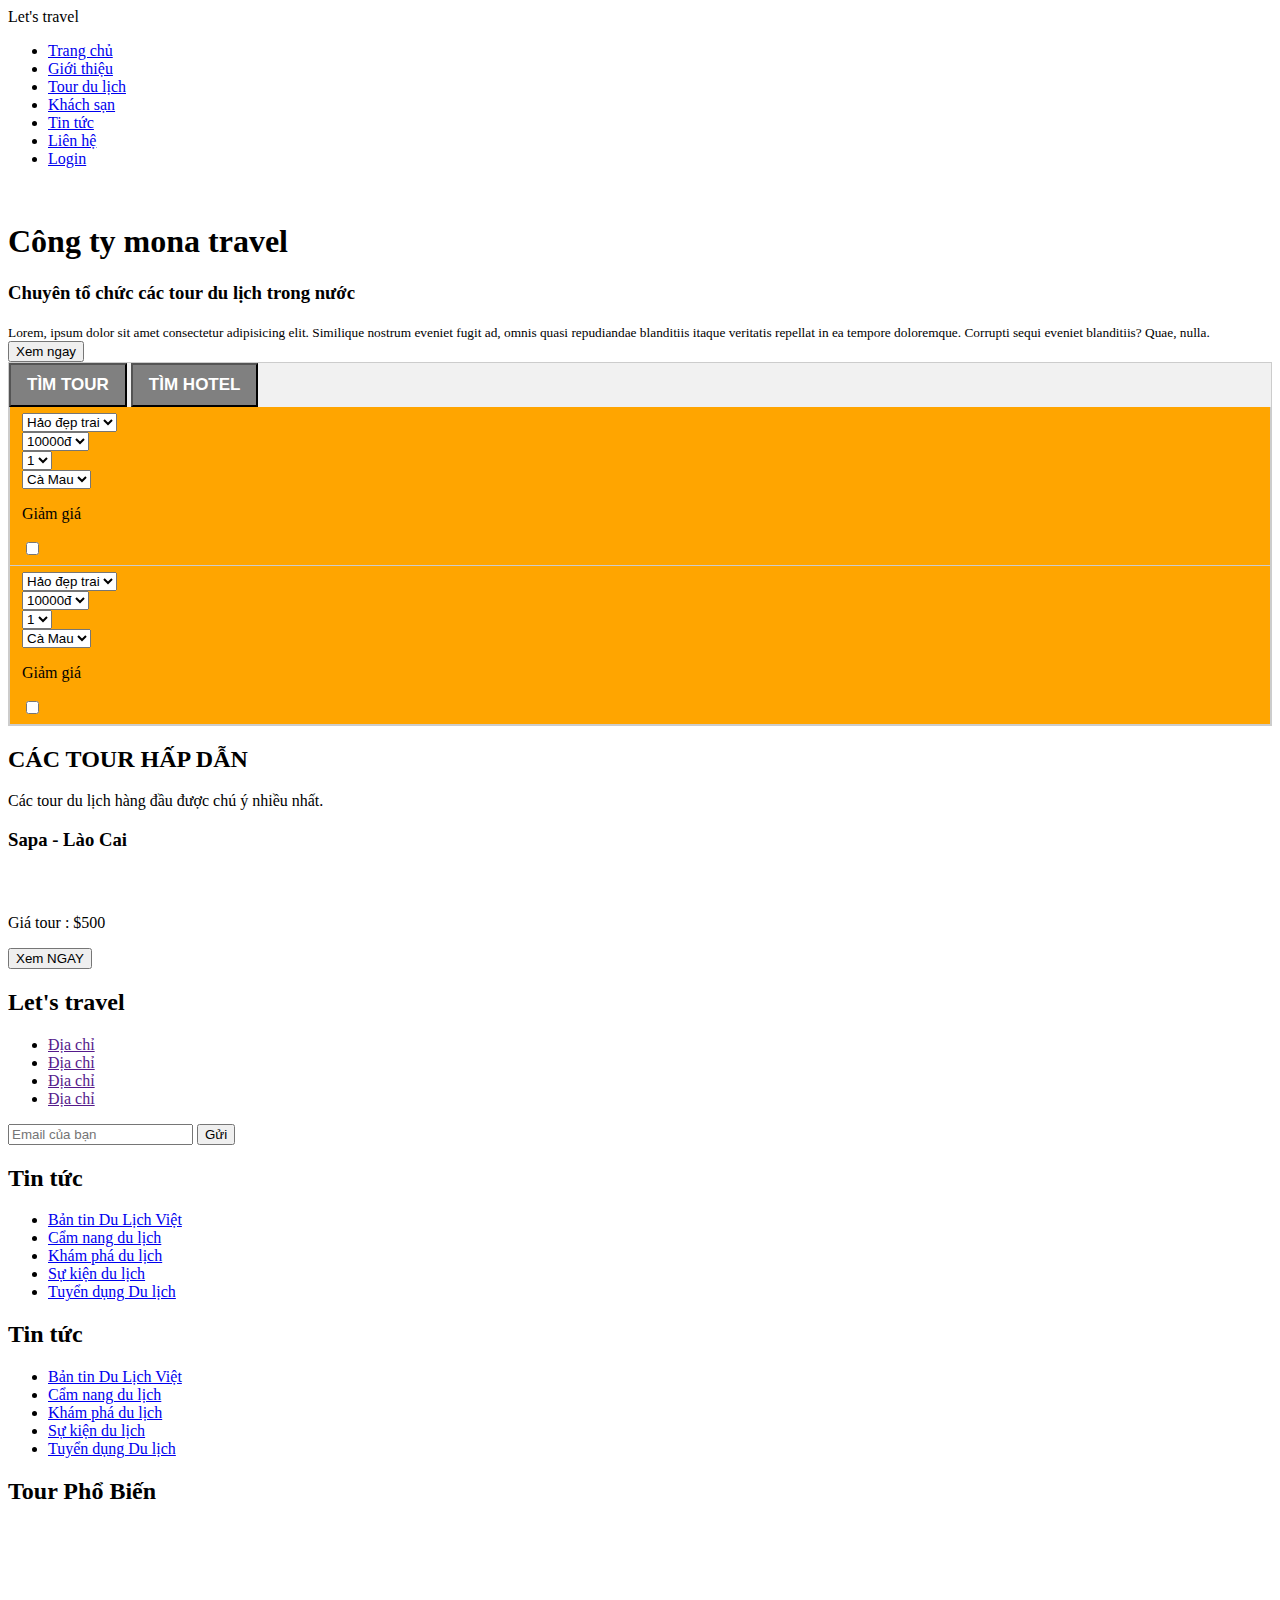
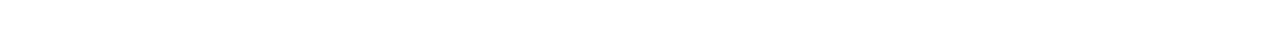
==== public/index.html @ 2fd18b0a "Merge pull request #2 from VuVanHao/master" ====
<!DOCTYPE html>
<html lang="en">
  <head>
    <meta charset="UTF-8" />
    <meta http-equiv="X-UA-Compatible" content="IE=edge" />
    <meta name="viewport" content="width=device-width, initial-scale=1.0" />
    <title>Document</title>

    <!-- Import CSS -->
    <link rel="stylesheet" href="../src/css/index.css" />
    <link rel="stylesheet" href="../src/css/search.css">
    <link rel="stylesheet" href="/src/css/vote-star.css">
    <link rel='stylesheet prefetch' href='https://netdna.bootstrapcdn.com/font-awesome/3.2.1/css/font-awesome.css'>
    <link rel="stylesheet" href="../src/css/tour-hap-dan.css">

  </head>
  <body>
    <div class="wrapper">
      <div class="container">
        <header class="menu">
          <span class="logo">Let's travel</span>
          <div class="nav">
            <ul>
              <li><a href="#">Trang chủ</a></li>
              <li><a href="#">Giới thiệu</a></li>
              <li><a href="#">Tour du lịch</a></li>
              <li><a href="#">Khách sạn</a></li>
              <li><a href="#">Tin tức</a></li>
              <li><a href="#">Liên hệ</a></li>
              <li><a href="#">Login</a></li>
            </ul>
          </div>
        </header>
        <section class="slides">
          <div class="slider">
            <div class="slider-image">
              <img
                src="https://images.unsplash.com/photo-1503457574462-bd27054394c1?ixlib=rb-1.2.1&ixid=MnwxMjA3fDB8MHxwaG90by1wYWdlfHx8fGVufDB8fHx8&auto=format&fit=crop&w=1170&q=80"
                alt=""
              />
            </div>
            <div class="slider-title">
              <h1>Công ty mona travel</h1>
              <h3>Chuyên tổ chức các tour du lịch trong nước</h3>
              <small>
                Lorem, ipsum dolor sit amet consectetur adipisicing elit.
                Similique nostrum eveniet fugit ad, omnis quasi repudiandae
                blanditiis itaque veritatis repellat in ea tempore doloremque.
                Corrupti sequi eveniet blanditiis? Quae, nulla.
              </small>
              <button type="button">Xem ngay</button>
            </div>
          </div>
        </section>
        <section>
          <div class="tab">
            <button class="tablinks" onclick="openCity(event, 'TimTour')">TÌM TOUR</button>
            <button class="tablinks" onclick="openCity(event, 'TimHotel')">TÌM HOTEL</button>
            <div id="TimTour" class="tabcontent">
              <div class="box-tour">
                <select name="Danhmuc" id="Danhmuc">
                  <option value="audi">Hảo đẹp trai</option>
                </select>
              </div>
              <div class="box-tour">
                <select name="Gia" id="Price">
                  <option value="audi">10000đ</option>
                </select>
              </div>
              <div class="box-tour">
                <select name="ngay" id="day">
                  <option value="audi">1</option>
                </select>
              </div>
              <div class="box-tour">
                <select name="khoihanh" id="adress-start">
                  <option value="audi">Cà Mau</option>
                </select>
              </div>
              <div class="box-tour-discount">
                <p>Giảm giá</p>
                <input type="checkbox" id="discount" value="Yes">
              </div>
            </div>
            <div id="TimHotel" class="tabcontent">
              <div class="box-tour">
                <select name="Danhmuc" id="Danhmuc">
                  <option value="audi">Hảo đẹp trai</option>
                </select>
              </div>
              <div class="box-tour">
                <select name="Gia" id="Price">
                  <option value="audi">10000đ</option>
                </select>
              </div>
              <div class="box-tour">
                <select name="ngay" id="day">
                  <option value="audi">1</option>
                </select>
              </div>
              <div class="box-tour">
                <select name="khoihanh" id="adress-start">
                  <option value="audi">Cà Mau</option>
                </select>
              </div>
              <div class="box-tour-discount">
                <p>Giảm giá</p>
                <input type="checkbox" id="discount" value="Yes">
              </div>
            </div>
          </div>
        </section>
        <section id="Tour-Hap-Dan">
          <h2>CÁC TOUR HẤP DẪN</h2>
          <p>Các tour du lịch hàng đầu được chú ý nhiều nhất.</p>
          <div class="element-tour">
            <div class="box-element">
              <h3>Sapa - Lào Cai</h3>
              <div class="stars">
                <form action="">
                  <input class="star star-5" id="star-5" type="radio" name="star"/>
                  <label class="star star-5" for="star-5"></label>
                  <input class="star star-4" id="star-4" type="radio" name="star"/>
                  <label class="star star-4" for="star-4"></label>
                  <input class="star star-3" id="star-3" type="radio" name="star"/>
                  <label class="star star-3" for="star-3"></label>
                  <input class="star star-2" id="star-2" type="radio" name="star"/>
                  <label class="star star-2" for="star-2"></label>
                  <input class="star star-1" id="star-1" type="radio" name="star"/>
                  <label class="star star-1" for="star-1"></label>
                </form>
              </div>
              <p>Giá tour : $500 </p>
              <button>Xem NGAY</button>
            </div>
          </div>
        </section>
        <footer class="footer">
          <div>
            <h2>Let's travel</h2>
            <ul>
              <li><a href="">Địa chỉ</a></li>
              <li><a href="">Địa chỉ</a></li>
              <li><a href="">Địa chỉ</a></li>
              <li><a href="">Địa chỉ</a></li>
            </ul>
            <div class="footer-subcribe">
              <input
                type="text"
                name="subcribe"
                id="subcribe"
                placeholder="Email của bạn"
              />
              <button type="submit">Gửi</button>
            </div>
          </div>
          <div>
            <h2>Tin tức</h2>
            <ul>
              <li><a href="#">Bản tin Du Lịch Việt</a></li>
              <li><a href="#">Cẩm nang du lịch</a></li>
              <li><a href="#">Khám phá du lịch</a></li>
              <li><a href="#">Sự kiện du lịch</a></li>
              <li><a href="#">Tuyển dụng Du lịch</a></li>
            </ul>
          </div>
          <div>
            <h2>Tin tức</h2>
            <ul>
              <li><a href="#">Bản tin Du Lịch Việt</a></li>
              <li><a href="#">Cẩm nang du lịch</a></li>
              <li><a href="#">Khám phá du lịch</a></li>
              <li><a href="#">Sự kiện du lịch</a></li>
              <li><a href="#">Tuyển dụng Du lịch</a></li>
            </ul>
          </div>
          <div>
            <h2>Tour Phổ Biến</h2>
            <div class="tour">
              <div>
                <img
                  src="https://images.unsplash.com/photo-1644982647711-9129d2ed7ceb?ixlib=rb-1.2.1&ixid=MnwxMjA3fDF8MHxwaG90by1wYWdlfHx8fGVufDB8fHx8&auto=format&fit=crop&w=1074&q=80"
                  alt=""
                />
              </div>
              <div>
                <img
                  src="https://images.unsplash.com/photo-1644982647711-9129d2ed7ceb?ixlib=rb-1.2.1&ixid=MnwxMjA3fDF8MHxwaG90by1wYWdlfHx8fGVufDB8fHx8&auto=format&fit=crop&w=1074&q=80"
                  alt=""
                />
              </div>
              <div>
                <img
                  src="https://images.unsplash.com/photo-1644982647711-9129d2ed7ceb?ixlib=rb-1.2.1&ixid=MnwxMjA3fDF8MHxwaG90by1wYWdlfHx8fGVufDB8fHx8&auto=format&fit=crop&w=1074&q=80"
                  alt=""
                />
              </div>
              <div>
                <img
                  src="https://images.unsplash.com/photo-1644982647711-9129d2ed7ceb?ixlib=rb-1.2.1&ixid=MnwxMjA3fDF8MHxwaG90by1wYWdlfHx8fGVufDB8fHx8&auto=format&fit=crop&w=1074&q=80"
                  alt=""
                />
              </div>
              <div>
                <img
                  src="https://images.unsplash.com/photo-1644982647711-9129d2ed7ceb?ixlib=rb-1.2.1&ixid=MnwxMjA3fDF8MHxwaG90by1wYWdlfHx8fGVufDB8fHx8&auto=format&fit=crop&w=1074&q=80"
                  alt=""
                />
              </div>
              <div>
                <img
                  src="https://images.unsplash.com/photo-1644982647711-9129d2ed7ceb?ixlib=rb-1.2.1&ixid=MnwxMjA3fDF8MHxwaG90by1wYWdlfHx8fGVufDB8fHx8&auto=format&fit=crop&w=1074&q=80"
                  alt=""
                />
              </div>
            </div>
          </div>
        </footer>
      </div>
    </div>
    <script>
      function openCity(evt, cityName) {
        var i, tabcontent, tablinks;
        tabcontent = document.getElementsByClassName("tabcontent");
        for (i = 0; i < tabcontent.length; i++) {
          tabcontent[i].style.display = "none";
        }
        tablinks = document.getElementsByClassName("tablinks");
        for (i = 0; i < tablinks.length; i++) {
          tablinks[i].className = tablinks[i].className.replace(" active", "");
        }
        document.getElementById(cityName).style.display = "block";
        evt.currentTarget.className += " active";
      }
      </script>
      
  </body>
</html>
---- src/css/search.css ----
.tab {
    border: 1px solid #ccc;
    background-color: #f1f1f1;
  }
  
  /* Style the buttons inside the tab */
.tab button {
    background-color: gray;
    outline: none;
    cursor: pointer;
    padding: 10px 16px;
    font-size: 17px;
    color: white;
    font-weight: bold;
}

.tab button:hover {
    background-color: #ddd;
}
  
.tab button.active {
    background-color: orange;
}
  
  /* Style the tab content */
.tabcontent {
    padding: 6px 12px;
    border: 1px solid #ccc;
    border-top: none;
    background-color: orange;
}
---- src/css/vote-star.css ----
div.stars {
    width: 270px;
    display: inline-block;
  }
   
  input.star { display: none; }
   
  label.star {
    padding: 5px;
    font-size: 25px;
    color: #444;
    transition: all .2s;
  }
   
  input.star:checked ~ label.star:before {
    content: '\f005';
    color: #FD4;
    transition: all .25s;
  }
   
  input.star-5:checked ~ label.star:before {
    color: #FE7;
    text-shadow: 0 0 20px #952;
  }
   
  input.star-1:checked ~ label.star:before { color: #F62; }
   
  label.star:hover { transform: rotate(-15deg) scale(1.3); }
   
  label.star:before {
    content: '\f006';
    font-family: FontAwesome;
  }
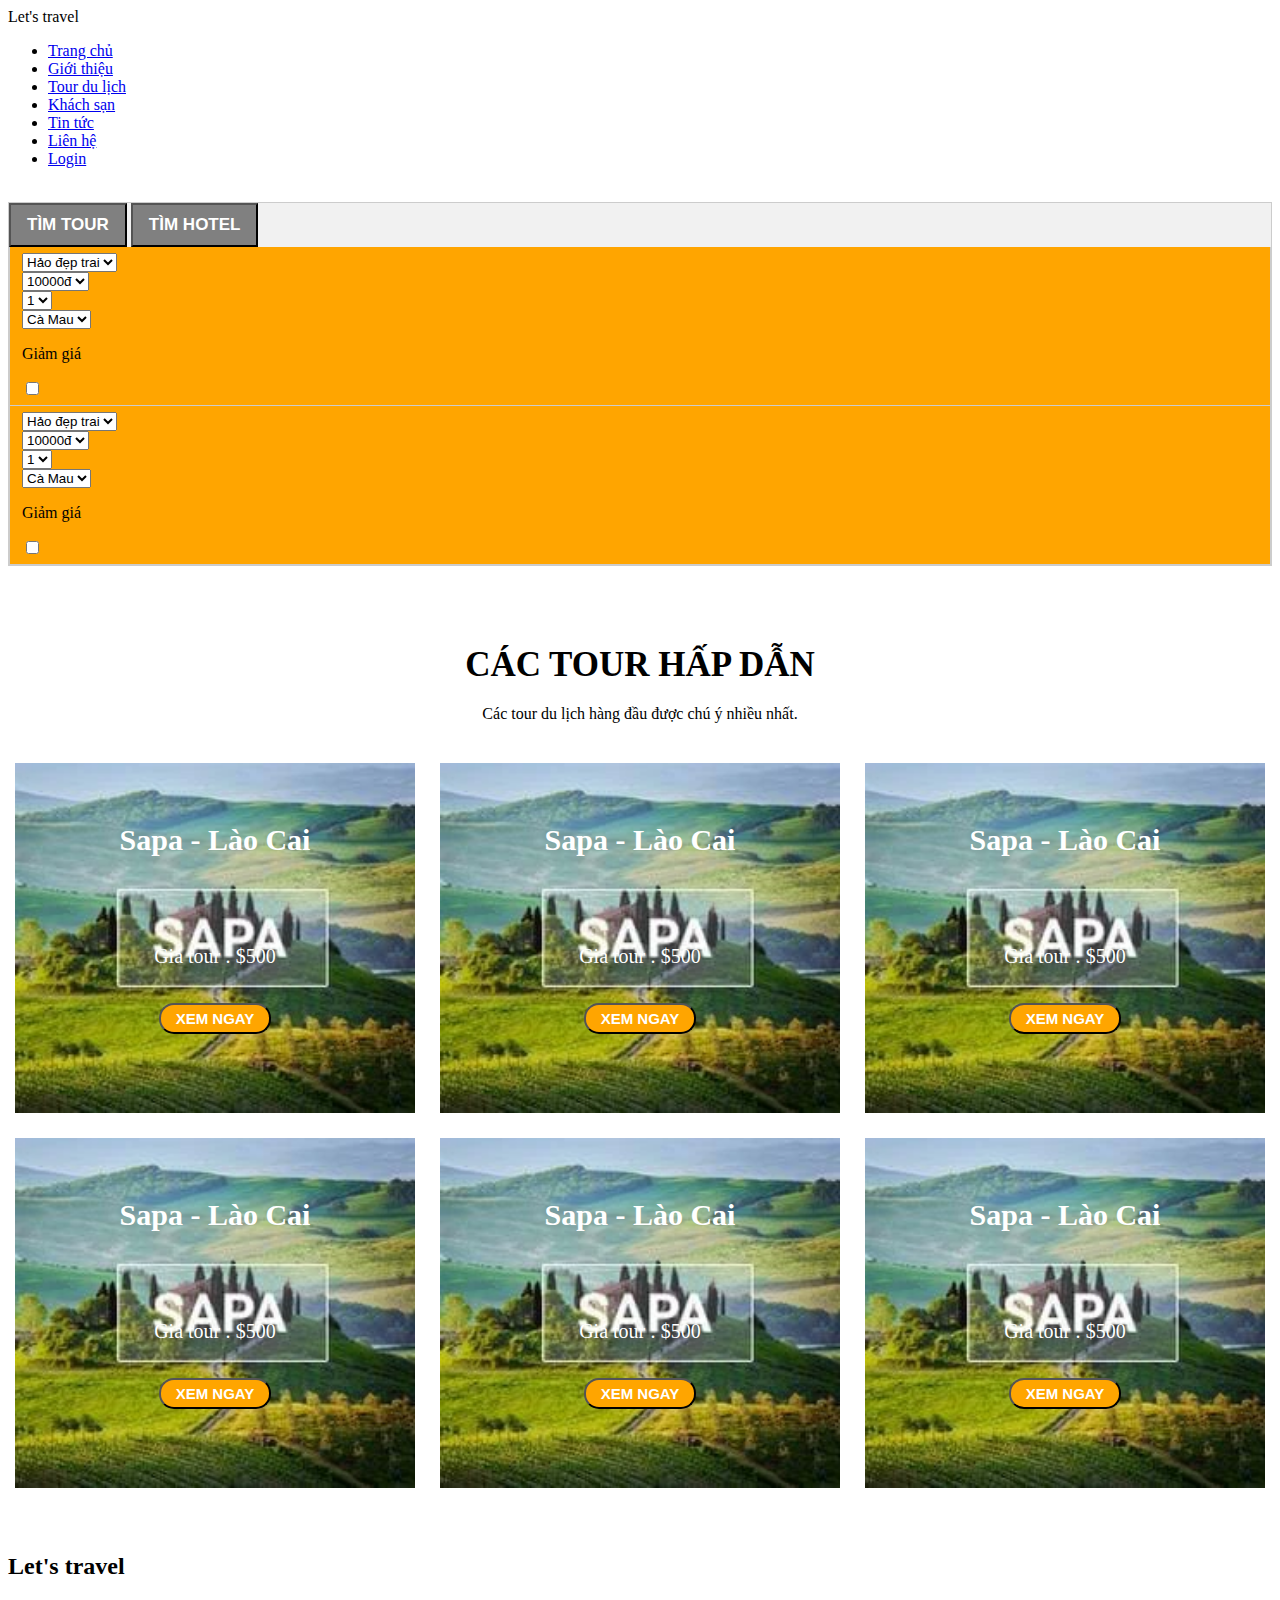
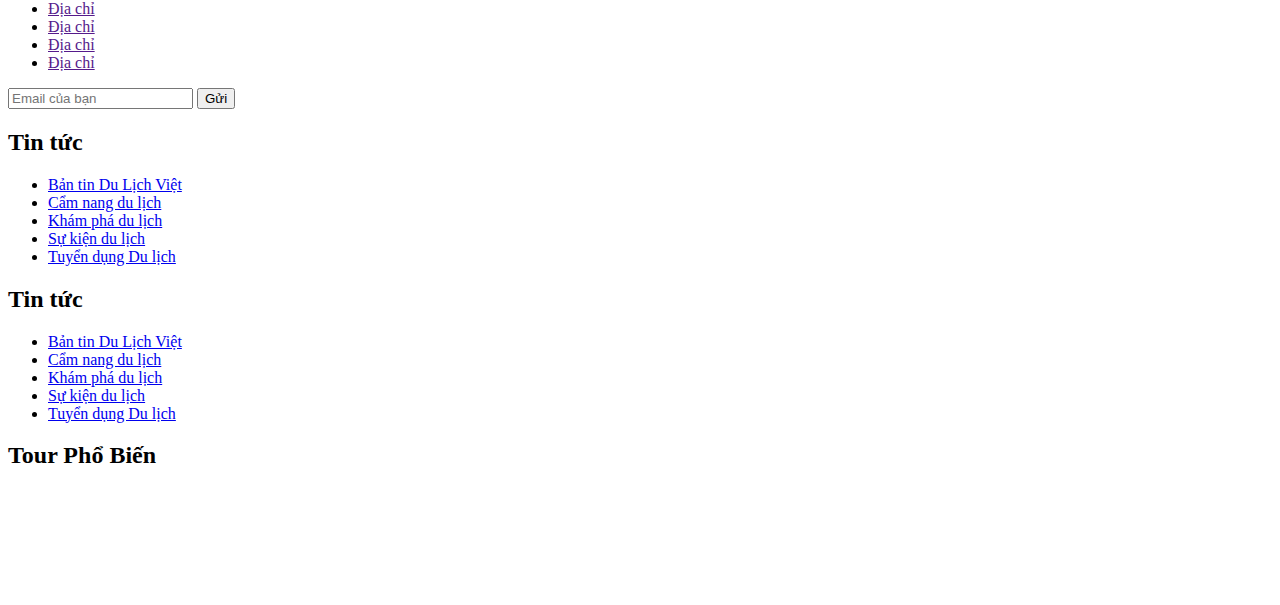
==== commit e1969f49: "them mot it" ====
--- a/public/index.html
+++ b/public/index.html
@@ -39,7 +39,7 @@
                 alt=""
               />
             </div>
-            <div class="slider-title">
+            <!--<div class="slider-title">
               <h1>Công ty mona travel</h1>
               <h3>Chuyên tổ chức các tour du lịch trong nước</h3>
               <small>
@@ -49,7 +49,7 @@
                 Corrupti sequi eveniet blanditiis? Quae, nulla.
               </small>
               <button type="button">Xem ngay</button>
-            </div>
+            </div>-->
           </div>
         </section>
         <section>
@@ -118,20 +118,117 @@
               <h3>Sapa - Lào Cai</h3>
               <div class="stars">
                 <form action="">
-                  <input class="star star-5" id="star-5" type="radio" name="star"/>
-                  <label class="star star-5" for="star-5"></label>
-                  <input class="star star-4" id="star-4" type="radio" name="star"/>
-                  <label class="star star-4" for="star-4"></label>
-                  <input class="star star-3" id="star-3" type="radio" name="star"/>
-                  <label class="star star-3" for="star-3"></label>
-                  <input class="star star-2" id="star-2" type="radio" name="star"/>
-                  <label class="star star-2" for="star-2"></label>
-                  <input class="star star-1" id="star-1" type="radio" name="star"/>
-                  <label class="star star-1" for="star-1"></label>
-                </form>
-              </div>
-              <p>Giá tour : $500 </p>
-              <button>Xem NGAY</button>
+                  <input class="star star-1" id="star-1" type="radio" name="star"/>
+                  <label class="star star-1" for="star-1"></label>
+                  <input class="star star-2" id="star-2" type="radio" name="star"/>
+                  <label class="star star-2" for="star-2"></label>
+                  <input class="star star-3" id="star-3" type="radio" name="star"/>
+                  <label class="star star-3" for="star-3"></label>
+                  <input class="star star-4" id="star-4" type="radio" name="star"/>
+                  <label class="star star-4" for="star-4"></label>
+                  <input class="star star-5" id="star-5" type="radio" name="star"/>
+                  <label class="star star-5" for="star-5"></label>
+                </form>
+              </div>
+              <p>Giá tour : $500 </p>
+              <button>XEM NGAY</button>
+            </div>
+            <div class="box-element">
+              <h3>Sapa - Lào Cai</h3>
+              <div class="stars">
+                <form action="">
+                  <input class="star star-1" id="star-1" type="radio" name="star"/>
+                  <label class="star star-1" for="star-1"></label>
+                  <input class="star star-2" id="star-2" type="radio" name="star"/>
+                  <label class="star star-2" for="star-2"></label>
+                  <input class="star star-3" id="star-3" type="radio" name="star"/>
+                  <label class="star star-3" for="star-3"></label>
+                  <input class="star star-4" id="star-4" type="radio" name="star"/>
+                  <label class="star star-4" for="star-4"></label>
+                  <input class="star star-5" id="star-5" type="radio" name="star"/>
+                  <label class="star star-5" for="star-5"></label>
+                </form>
+              </div>
+              <p>Giá tour : $500 </p>
+              <button>XEM NGAY</button>
+            </div>
+            <div class="box-element">
+              <h3>Sapa - Lào Cai</h3>
+              <div class="stars">
+                <form action="">
+                  <input class="star star-1" id="star-1" type="radio" name="star"/>
+                  <label class="star star-1" for="star-1"></label>
+                  <input class="star star-2" id="star-2" type="radio" name="star"/>
+                  <label class="star star-2" for="star-2"></label>
+                  <input class="star star-3" id="star-3" type="radio" name="star"/>
+                  <label class="star star-3" for="star-3"></label>
+                  <input class="star star-4" id="star-4" type="radio" name="star"/>
+                  <label class="star star-4" for="star-4"></label>
+                  <input class="star star-5" id="star-5" type="radio" name="star"/>
+                  <label class="star star-5" for="star-5"></label>
+                </form>
+              </div>
+              <p>Giá tour : $500 </p>
+              <button>XEM NGAY</button>
+            </div>
+          </div>
+          <div class="element-tour">
+            <div class="box-element">
+              <h3>Sapa - Lào Cai</h3>
+              <div class="stars">
+                <form action="">
+                  <input class="star star-1" id="star-1" type="radio" name="star"/>
+                  <label class="star star-1" for="star-1"></label>
+                  <input class="star star-2" id="star-2" type="radio" name="star"/>
+                  <label class="star star-2" for="star-2"></label>
+                  <input class="star star-3" id="star-3" type="radio" name="star"/>
+                  <label class="star star-3" for="star-3"></label>
+                  <input class="star star-4" id="star-4" type="radio" name="star"/>
+                  <label class="star star-4" for="star-4"></label>
+                  <input class="star star-5" id="star-5" type="radio" name="star"/>
+                  <label class="star star-5" for="star-5"></label>
+                </form>
+              </div>
+              <p>Giá tour : $500 </p>
+              <button>XEM NGAY</button>
+            </div>
+            <div class="box-element">
+              <h3>Sapa - Lào Cai</h3>
+              <div class="stars">
+                <form action="">
+                  <input class="star star-1" id="star-1" type="radio" name="star"/>
+                  <label class="star star-1" for="star-1"></label>
+                  <input class="star star-2" id="star-2" type="radio" name="star"/>
+                  <label class="star star-2" for="star-2"></label>
+                  <input class="star star-3" id="star-3" type="radio" name="star"/>
+                  <label class="star star-3" for="star-3"></label>
+                  <input class="star star-4" id="star-4" type="radio" name="star"/>
+                  <label class="star star-4" for="star-4"></label>
+                  <input class="star star-5" id="star-5" type="radio" name="star"/>
+                  <label class="star star-5" for="star-5"></label>
+                </form>
+              </div>
+              <p>Giá tour : $500 </p>
+              <button>XEM NGAY</button>
+            </div>
+            <div class="box-element">
+              <h3>Sapa - Lào Cai</h3>
+              <div class="stars">
+                <form action="">
+                  <input class="star star-1" id="star-1" type="radio" name="star"/>
+                  <label class="star star-1" for="star-1"></label>
+                  <input class="star star-2" id="star-2" type="radio" name="star"/>
+                  <label class="star star-2" for="star-2"></label>
+                  <input class="star star-3" id="star-3" type="radio" name="star"/>
+                  <label class="star star-3" for="star-3"></label>
+                  <input class="star star-4" id="star-4" type="radio" name="star"/>
+                  <label class="star star-4" for="star-4"></label>
+                  <input class="star star-5" id="star-5" type="radio" name="star"/>
+                  <label class="star star-5" for="star-5"></label>
+                </form>
+              </div>
+              <p>Giá tour : $500 </p>
+              <button>XEM NGAY</button>
             </div>
           </div>
         </section>
--- a/src/css/vote-star.css
+++ b/src/css/vote-star.css
@@ -1,5 +1,5 @@
 div.stars {
-    width: 270px;
+    width: 185px;
     display: inline-block;
   }
    
--- a/src/css/tour-hap-dan.css
+++ b/src/css/tour-hap-dan.css
@@ -0,0 +1,62 @@
+#Tour-Hap-Dan
+{
+    background-color:white;
+    width: 1250px;
+    margin: 0 auto;
+    margin-bottom: 40px;
+}
+#Tour-Hap-Dan h2{
+    text-align: center;
+    font-size: 35px;
+    padding-top: 50px ;
+    margin-bottom: 20px;
+}
+#Tour-Hap-Dan > p{
+    text-align: center;
+    margin-bottom: 40px;
+}
+.element-tour
+{
+    display: flex;
+    justify-content: space-between;
+}
+.box-element
+{
+    width: 32%;
+    height: 350px;
+    margin-bottom: 25px;
+    background-image: url(../images/banner_image_5.webp);
+    background-repeat: no-repeat;
+    background-size: cover;
+}
+.box-element > h3
+{
+    text-align: center;
+    font-size: 30px;
+    color: white;
+    margin-top: 15%;
+    padding-bottom: 15px;
+}
+.box-element > .stars
+{
+    display: block;
+    margin: 0 auto;
+}
+.box-element > p{
+    font-size: 20px;
+    color: white;
+    text-align: center;
+    margin-top: 15px;
+    margin-bottom: 35px;
+}
+.box-element > button
+{
+    display: block;
+    margin: 0 auto;
+    font-size: 15px;
+    font-weight: bold;
+    color: white;
+    padding: 5px 15px;
+    background-color: orange;
+    border-radius: 15px;
+}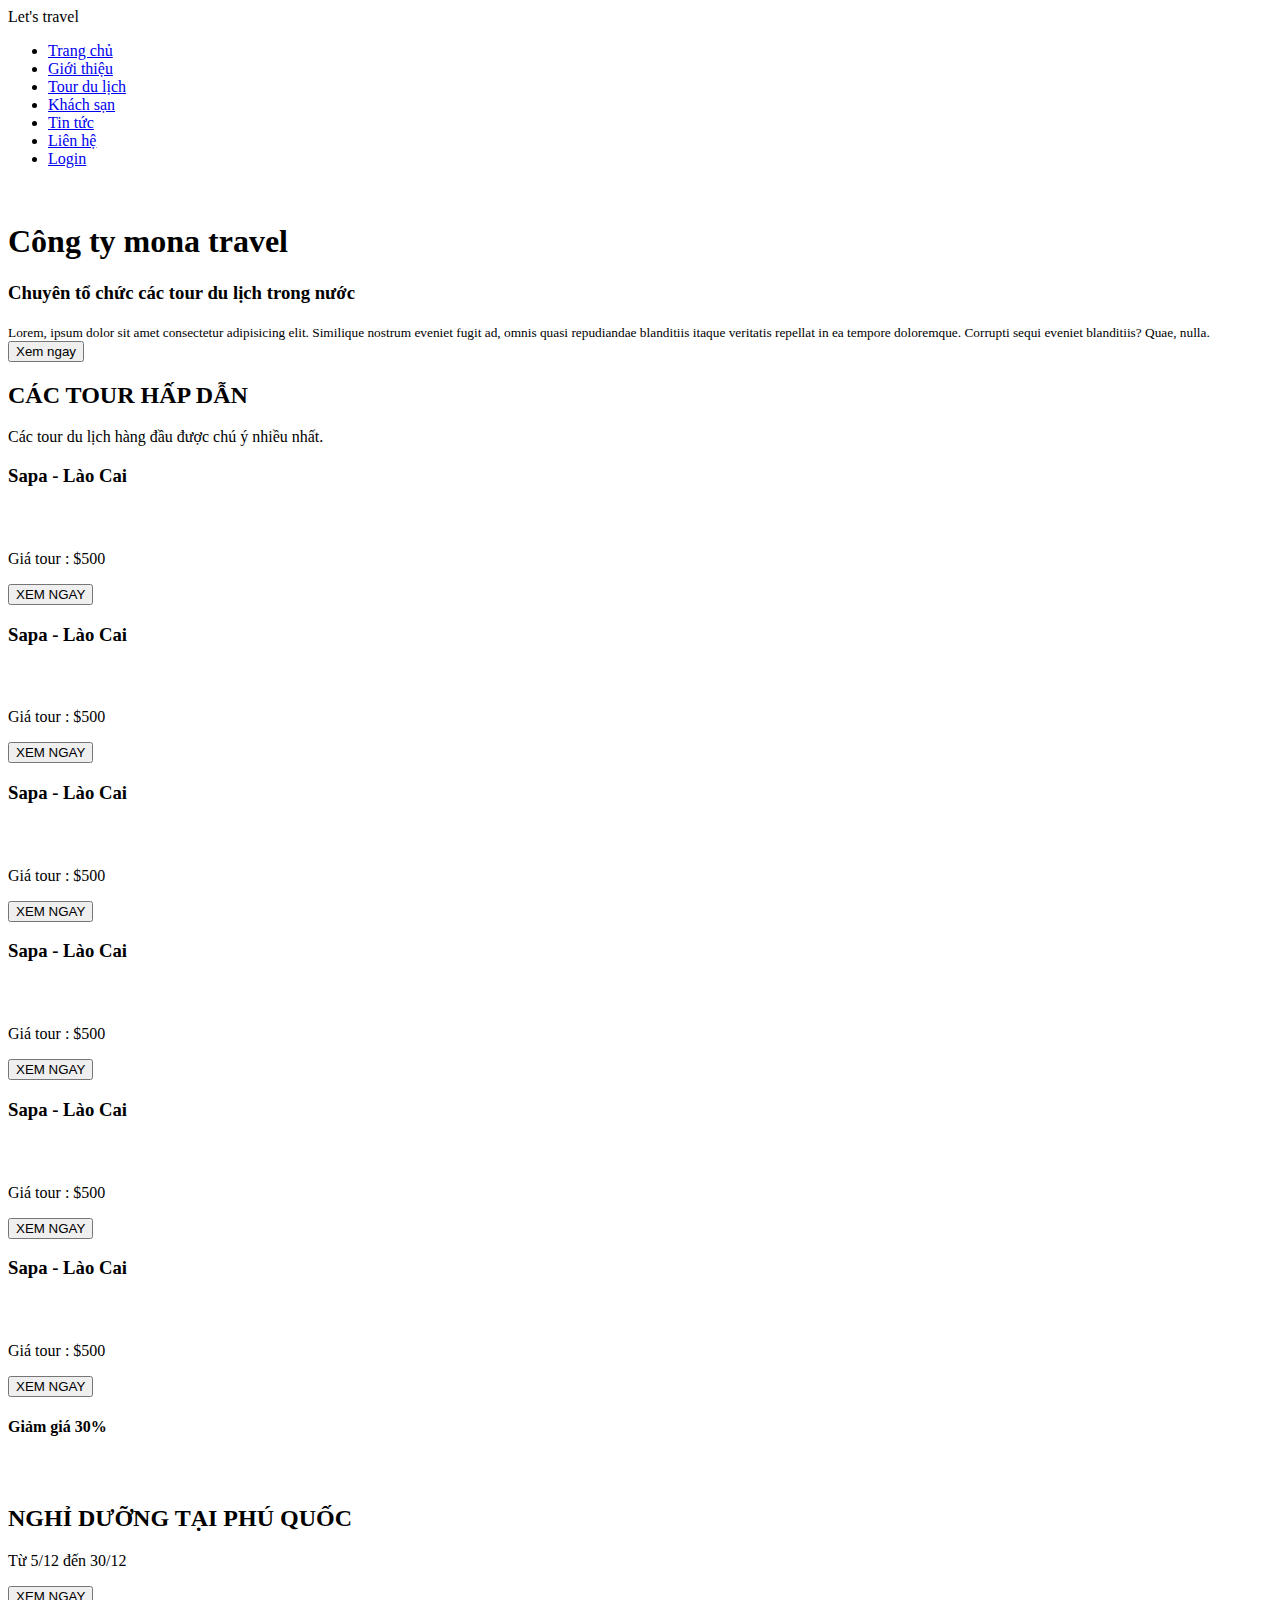
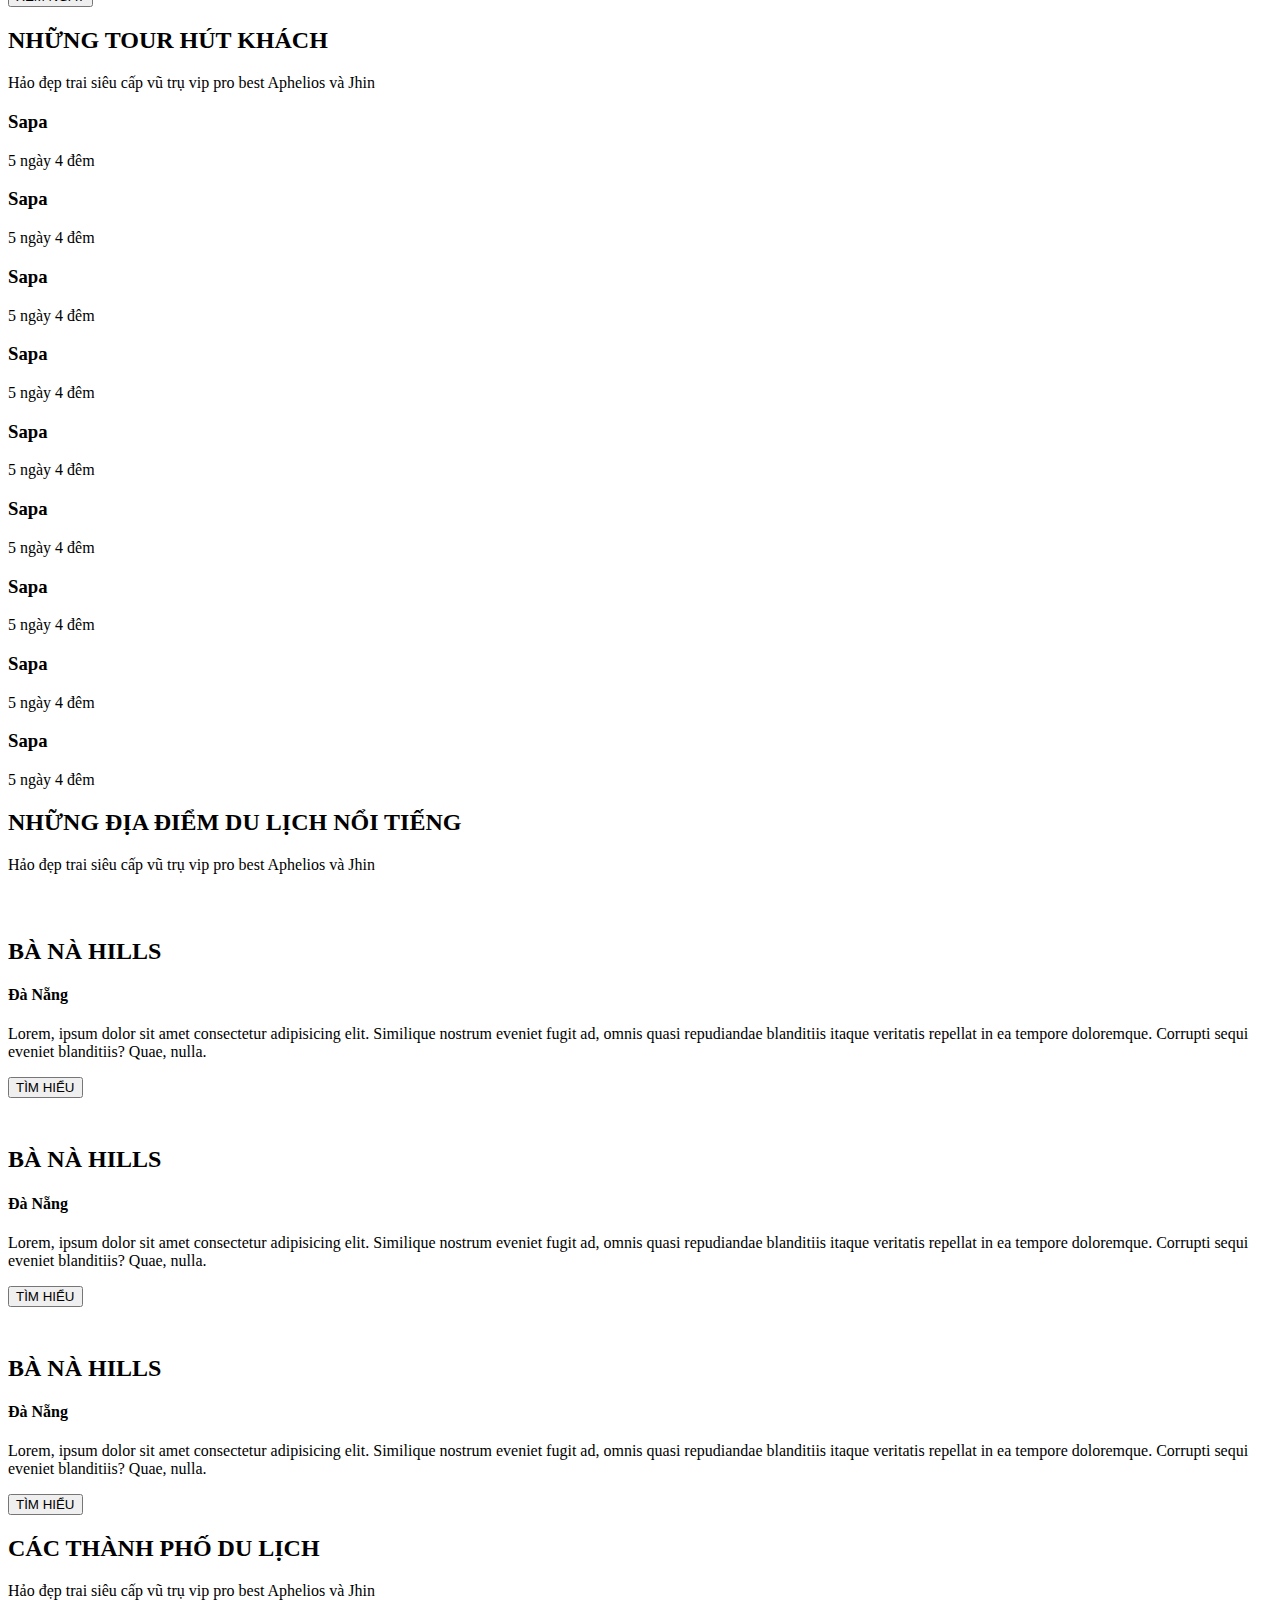
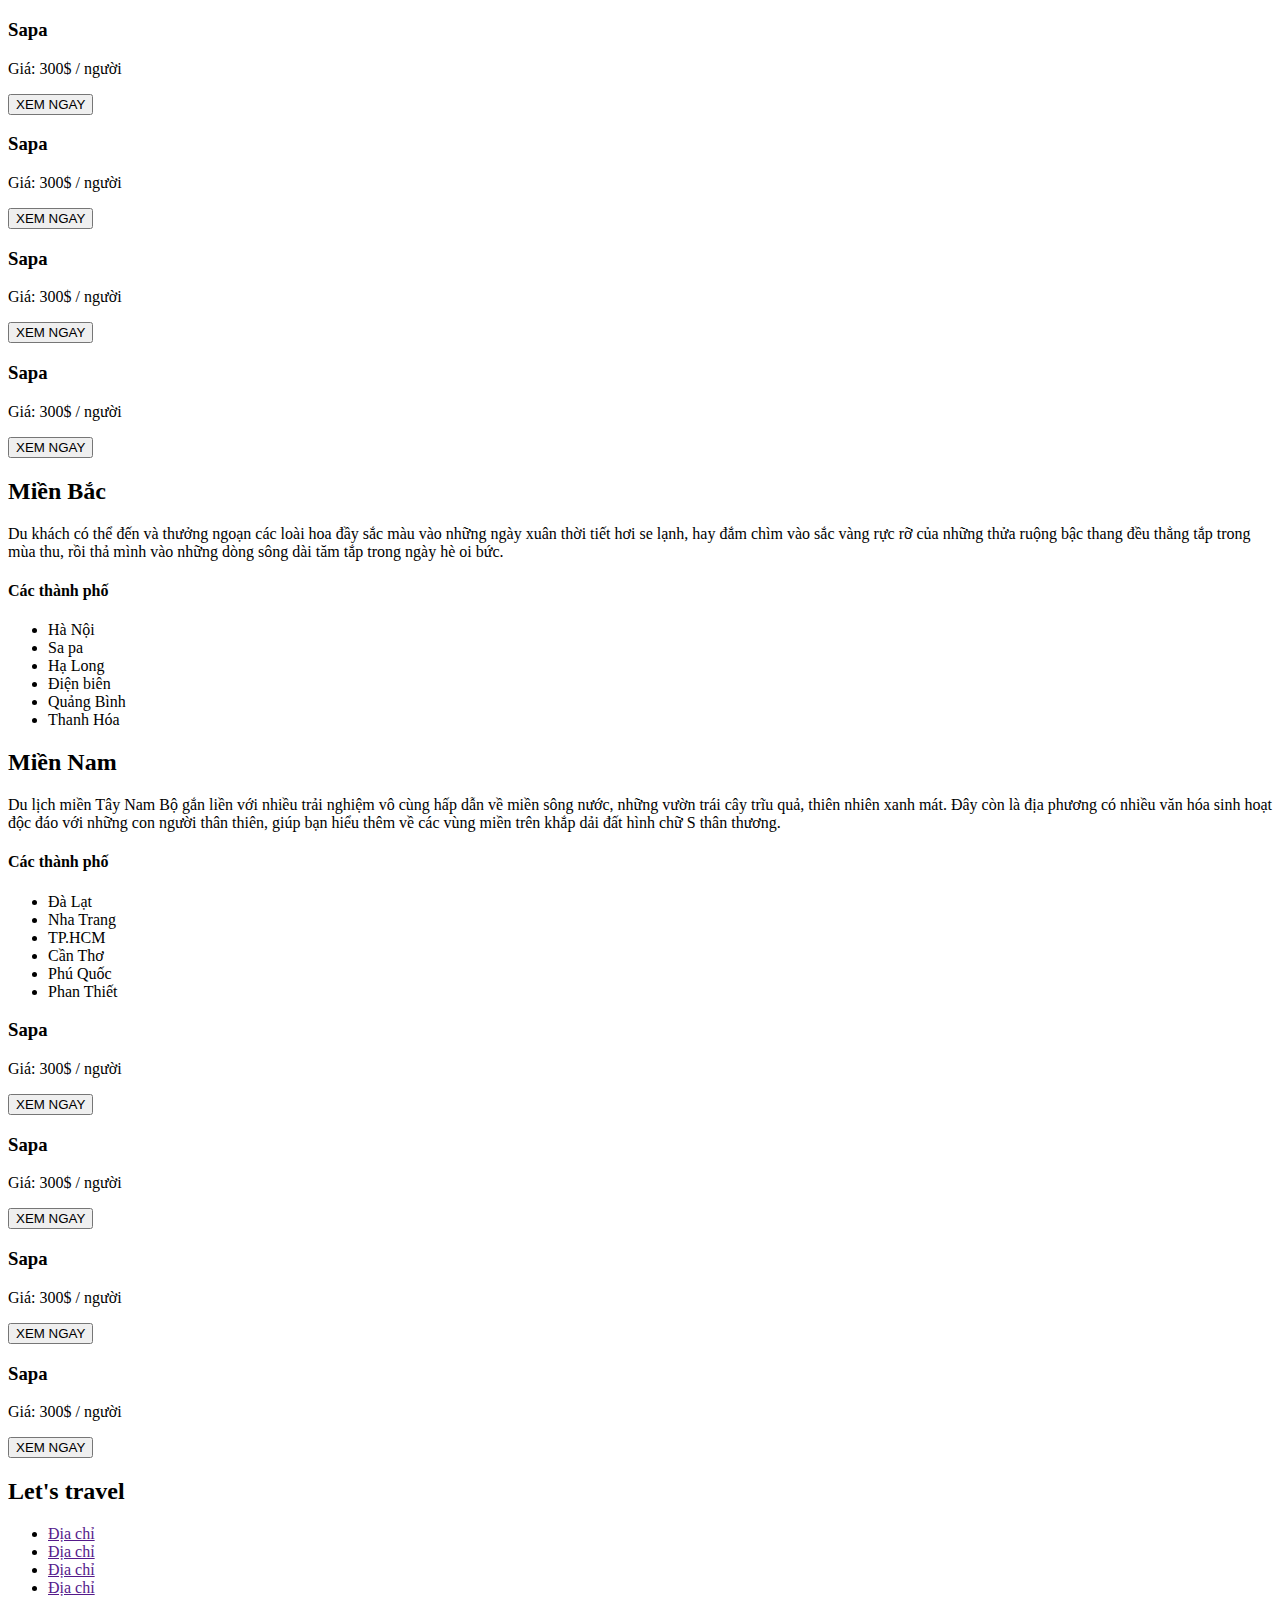
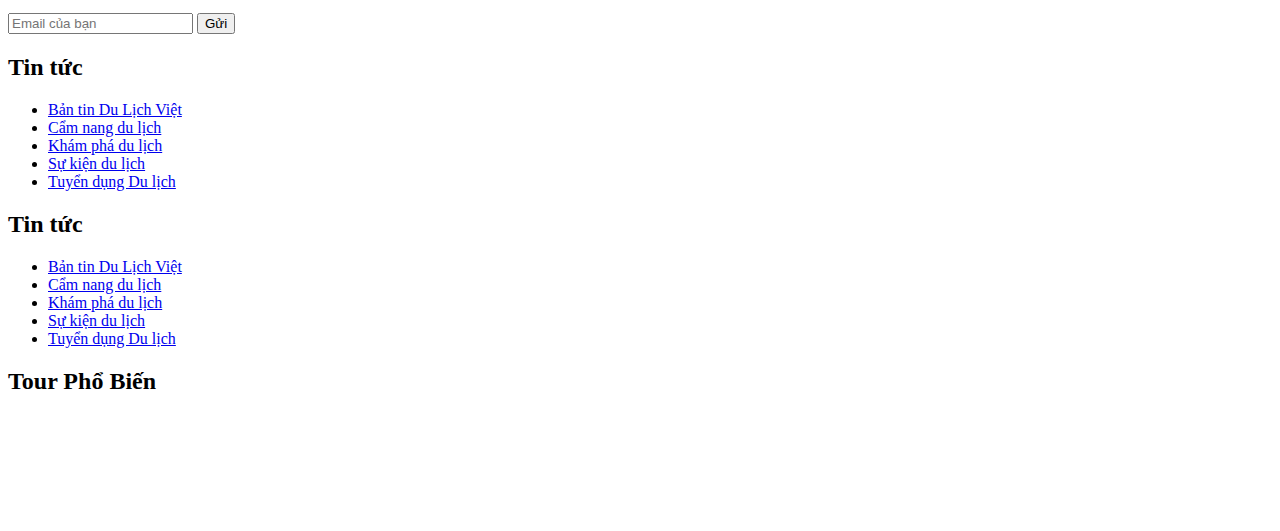
==== commit e650f9fd: "haodeptrai" ====
--- a/public/index.html
+++ b/public/index.html
@@ -11,7 +11,8 @@
     <link rel="stylesheet" href="../src/css/search.css">
     <link rel="stylesheet" href="/src/css/vote-star.css">
     <link rel='stylesheet prefetch' href='https://netdna.bootstrapcdn.com/font-awesome/3.2.1/css/font-awesome.css'>
-    <link rel="stylesheet" href="../src/css/tour-hap-dan.css">
+    <link rel="stylesheet" href="../src/css/nghi-duong-phu-quoc.css">
+    <link rel="stylesheet" href="../src/css/noi-tieng.css">
 
   </head>
   <body>
@@ -23,7 +24,7 @@
             <ul>
               <li><a href="#">Trang chủ</a></li>
               <li><a href="#">Giới thiệu</a></li>
-              <li><a href="#">Tour du lịch</a></li>
+              <li><a href="tour-du-lich.html">Tour du lịch</a></li>
               <li><a href="#">Khách sạn</a></li>
               <li><a href="#">Tin tức</a></li>
               <li><a href="#">Liên hệ</a></li>
@@ -39,7 +40,7 @@
                 alt=""
               />
             </div>
-            <!--<div class="slider-title">
+            <div class="slider-title">
               <h1>Công ty mona travel</h1>
               <h3>Chuyên tổ chức các tour du lịch trong nước</h3>
               <small>
@@ -49,10 +50,10 @@
                 Corrupti sequi eveniet blanditiis? Quae, nulla.
               </small>
               <button type="button">Xem ngay</button>
-            </div>-->
+            </div>
           </div>
         </section>
-        <section>
+        <!-- <section>
           <div class="tab">
             <button class="tablinks" onclick="openCity(event, 'TimTour')">TÌM TOUR</button>
             <button class="tablinks" onclick="openCity(event, 'TimHotel')">TÌM HOTEL</button>
@@ -109,7 +110,7 @@
               </div>
             </div>
           </div>
-        </section>
+        </section> -->
         <section id="Tour-Hap-Dan">
           <h2>CÁC TOUR HẤP DẪN</h2>
           <p>Các tour du lịch hàng đầu được chú ý nhiều nhất.</p>
@@ -232,6 +233,296 @@
             </div>
           </div>
         </section>
+        <section id="nghi-duong">
+          <div class="content">
+            <h4>Giảm giá 30% </h4>
+            <div class="stars">
+              <form action="">
+                <input class="star star-1" id="star-1" type="radio" name="star"/>
+                <label class="star star-1" for="star-1"></label>
+                <input class="star star-2" id="star-2" type="radio" name="star"/>
+                <label class="star star-2" for="star-2"></label>
+                <input class="star star-3" id="star-3" type="radio" name="star"/>
+                <label class="star star-3" for="star-3"></label>
+                <input class="star star-4" id="star-4" type="radio" name="star"/>
+                <label class="star star-4" for="star-4"></label>
+                <input class="star star-5" id="star-5" type="radio" name="star"/>
+                <label class="star star-5" for="star-5"></label>
+              </form>
+            </div>
+            <h2>NGHỈ DƯỠNG TẠI PHÚ QUỐC</h2>
+            <p>Từ 5/12 đến 30/12</p>
+            <button>XEM NGAY</button>
+          </div>
+        </section>
+        <section id="tour-hut-khach">
+          <div class="head">
+            <h2>NHỮNG TOUR HÚT KHÁCH</h2>
+            <p>Hảo đẹp trai siêu cấp vũ trụ vip pro best Aphelios và Jhin</p>
+          </div> 
+          <div class="box-hut">
+            <div class="box-hut-element">
+              <div class="nd">
+                <h3>Sapa</h3>
+                <p>5 ngày 4 đêm</p>
+              </div>
+            </div>
+            <div class="box-hut-element">
+              <div class="nd">
+                <h3>Sapa</h3>
+                <p>5 ngày 4 đêm</p>
+              </div>
+            </div>
+            <div class="box-hut-element">
+              <div class="nd">
+                <h3>Sapa</h3>
+                <p>5 ngày 4 đêm</p>
+              </div>
+            </div>
+          </div>
+          <div class="box-hut">
+            <div class="box-hut-element">
+              <div class="nd">
+                <h3>Sapa</h3>
+                <p>5 ngày 4 đêm</p>
+              </div>
+            </div>
+            <div class="box-hut-element">
+              <div class="nd">
+                <h3>Sapa</h3>
+                <p>5 ngày 4 đêm</p>
+              </div>
+            </div>
+            <div class="box-hut-element">
+              <div class="nd">
+                <h3>Sapa</h3>
+                <p>5 ngày 4 đêm</p>
+              </div>
+            </div>
+          </div>
+          <div class="box-hut">
+            <div class="box-hut-element">
+              <div class="nd">
+                <h3>Sapa</h3>
+                <p>5 ngày 4 đêm</p>
+              </div>
+            </div>
+            <div class="box-hut-element">
+              <div class="nd">
+                <h3>Sapa</h3>
+                <p>5 ngày 4 đêm</p>
+              </div>
+            </div>
+            <div class="box-hut-element">
+              <div class="nd">
+                <h3>Sapa</h3>
+                <p>5 ngày 4 đêm</p>
+              </div>
+            </div>
+          </div>
+        </section>
+        <section id="noi-tieng">
+          <div class="head ">
+            <h2>NHỮNG ĐỊA ĐIỂM DU LỊCH NỔI TIẾNG</h2>
+            <p>Hảo đẹp trai siêu cấp vũ trụ vip pro best Aphelios và Jhin</p>
+          </div> 
+          <div class="location">
+            <div class="location-element">
+              <div class="infor">
+                <div class="stars">
+                  <form action="">
+                    <input class="star star-1" id="star-1" type="radio" name="star"/>
+                    <label class="star star-1" for="star-1"></label>
+                    <input class="star star-2" id="star-2" type="radio" name="star"/>
+                    <label class="star star-2" for="star-2"></label>
+                    <input class="star star-3" id="star-3" type="radio" name="star"/>
+                    <label class="star star-3" for="star-3"></label>
+                    <input class="star star-4" id="star-4" type="radio" name="star"/>
+                    <label class="star star-4" for="star-4"></label>
+                    <input class="star star-5" id="star-5" type="radio" name="star"/>
+                    <label class="star star-5" for="star-5"></label>
+                  </form>
+                </div>
+                <h2>BÀ NÀ HILLS</h2>
+                <h4>Đà Nẵng</h4>
+                <p>Lorem, ipsum dolor sit amet consectetur adipisicing elit.
+                  Similique nostrum eveniet fugit ad, omnis quasi repudiandae
+                  blanditiis itaque veritatis repellat in ea tempore doloremque.
+                  Corrupti sequi eveniet blanditiis? Quae, nulla.
+                </p>
+                <button>TÌM HIỂU</button> 
+              </div>
+            </div>
+            <div class="location-element">
+              <div class="infor">
+                <div class="stars">
+                  <form action="">
+                    <input class="star star-1" id="star-1" type="radio" name="star"/>
+                    <label class="star star-1" for="star-1"></label>
+                    <input class="star star-2" id="star-2" type="radio" name="star"/>
+                    <label class="star star-2" for="star-2"></label>
+                    <input class="star star-3" id="star-3" type="radio" name="star"/>
+                    <label class="star star-3" for="star-3"></label>
+                    <input class="star star-4" id="star-4" type="radio" name="star"/>
+                    <label class="star star-4" for="star-4"></label>
+                    <input class="star star-5" id="star-5" type="radio" name="star"/>
+                    <label class="star star-5" for="star-5"></label>
+                  </form>
+                </div>
+                <h2>BÀ NÀ HILLS</h2>
+                <h4>Đà Nẵng</h4>
+                <p>Lorem, ipsum dolor sit amet consectetur adipisicing elit.
+                  Similique nostrum eveniet fugit ad, omnis quasi repudiandae
+                  blanditiis itaque veritatis repellat in ea tempore doloremque.
+                  Corrupti sequi eveniet blanditiis? Quae, nulla.
+                </p>
+                <button>TÌM HIỂU</button> 
+              </div>
+            </div>
+            <div class="location-element">
+              <div class="infor">
+                <div class="stars">
+                  <form action="">
+                    <input class="star star-1" id="star-1" type="radio" name="star"/>
+                    <label class="star star-1" for="star-1"></label>
+                    <input class="star star-2" id="star-2" type="radio" name="star"/>
+                    <label class="star star-2" for="star-2"></label>
+                    <input class="star star-3" id="star-3" type="radio" name="star"/>
+                    <label class="star star-3" for="star-3"></label>
+                    <input class="star star-4" id="star-4" type="radio" name="star"/>
+                    <label class="star star-4" for="star-4"></label>
+                    <input class="star star-5" id="star-5" type="radio" name="star"/>
+                    <label class="star star-5" for="star-5"></label>
+                  </form>
+                </div>
+                <h2>BÀ NÀ HILLS</h2>
+                <h4>Đà Nẵng</h4>
+                <p>Lorem, ipsum dolor sit amet consectetur adipisicing elit.
+                  Similique nostrum eveniet fugit ad, omnis quasi repudiandae
+                  blanditiis itaque veritatis repellat in ea tempore doloremque.
+                  Corrupti sequi eveniet blanditiis? Quae, nulla.
+                </p>
+                <button>TÌM HIỂU</button> 
+              </div>
+            </div>
+          </div>
+          <div class="head ">
+            <h2>CÁC THÀNH PHỐ DU LỊCH</h2>
+            <p>Hảo đẹp trai siêu cấp vũ trụ vip pro best Aphelios và Jhin</p>
+          </div>
+          <div class="body-du-lich ">
+            <div class="du-lich-left">
+              <div class="list-du-lich">
+                <div class="du-lich-elemet">
+                  <div class="infor-list">
+                    <h3>Sapa</h3>
+                    <p>Giá: <span>300$</span> / người</p>
+                    <button>XEM NGAY</button> 
+                  </div>
+                </div>
+                <div class="du-lich-elemet">
+                  <div class="infor-list">
+                    <h3>Sapa</h3>
+                    <p>Giá: <span>300$</span> / người</p>
+                    <button>XEM NGAY</button> 
+                  </div>
+                </div>
+              </div>
+              <div class="list-du-lich">
+                <div class="du-lich-elemet">
+                  <div class="infor-list">
+                    <h3>Sapa</h3>
+                    <p>Giá: <span>300$</span> / người</p>
+                    <button>XEM NGAY</button> 
+                  </div>
+                </div>
+                <div class="du-lich-elemet">
+                  <div class="infor-list">
+                    <h3>Sapa</h3>
+                    <p>Giá: <span>300$</span> / người</p>
+                    <button>XEM NGAY</button> 
+                  </div>
+                </div>
+              </div>
+            </div>
+            <div class="du-lich-right">
+              <div class="infor-right">
+                <h2>Miền Bắc</h2>
+                <p>Du khách có thể đến và thưởng ngoạn các loài hoa 
+                  đầy sắc màu vào những ngày xuân thời tiết hơi se lạnh, hay 
+                  đắm chìm vào sắc vàng rực rỡ của những thửa ruộng bậc thang 
+                  đều thẳng tắp trong mùa thu, rồi thả mình vào những dòng sông dài tăm tắp trong ngày hè oi bức.
+                </p>
+                <h4>Các thành phố</h4>
+                <ul>
+                  <li>Hà Nội</li>
+                  <li>Sa pa</li>
+                  <li>Hạ Long</li>
+                  <li>Điện biên</li>
+                  <li>Quảng Bình</li>
+                  <li>Thanh Hóa</li>
+                </ul>
+              </div>
+            </div>
+          </div>
+          <div class="body-du-lich">
+            <div class="du-lich-right">
+              <div class="infor-right">
+                <h2>Miền Nam</h2>
+                <p>Du lịch miền Tây Nam Bộ gắn liền với nhiều trải nghiệm
+                   vô cùng hấp dẫn về miền sông nước, những vườn trái 
+                   cây trĩu quả, thiên nhiên xanh mát. Đây còn là địa phương 
+                   có nhiều văn hóa sinh hoạt độc đáo với những con người thân thiên, 
+                   giúp bạn hiểu thêm về các vùng miền trên khắp dải đất hình chữ S thân thương.
+                </p>
+                <h4>Các thành phố</h4>
+                <ul>
+                  <li>Đà Lạt</li>
+                  <li>Nha Trang</li>
+                  <li>TP.HCM</li>
+                  <li>Cần Thơ</li>
+                  <li>Phú Quốc</li>
+                  <li>Phan Thiết</li>
+                </ul>
+              </div>
+            </div>
+            <div class="du-lich-left">
+              <div class="list-du-lich">
+                <div class="du-lich-elemet">
+                  <div class="infor-list">
+                    <h3>Sapa</h3>
+                    <p>Giá: <span>300$</span> / người</p>
+                    <button>XEM NGAY</button> 
+                  </div>
+                </div>
+                <div class="du-lich-elemet">
+                  <div class="infor-list">
+                    <h3>Sapa</h3>
+                    <p>Giá: <span>300$</span> / người</p>
+                    <button>XEM NGAY</button> 
+                  </div>
+                </div>
+              </div>
+              <div class="list-du-lich">
+                <div class="du-lich-elemet">
+                  <div class="infor-list">
+                    <h3>Sapa</h3>
+                    <p>Giá: <span>300$</span> / người</p>
+                    <button>XEM NGAY</button> 
+                  </div>
+                </div>
+                <div class="du-lich-elemet">
+                  <div class="infor-list">
+                    <h3>Sapa</h3>
+                    <p>Giá: <span>300$</span> / người</p>
+                    <button>XEM NGAY</button> 
+                  </div>
+                </div>
+              </div>
+            </div>
+          </div>
+        </section>
+        
         <footer class="footer">
           <div>
             <h2>Let's travel</h2>
